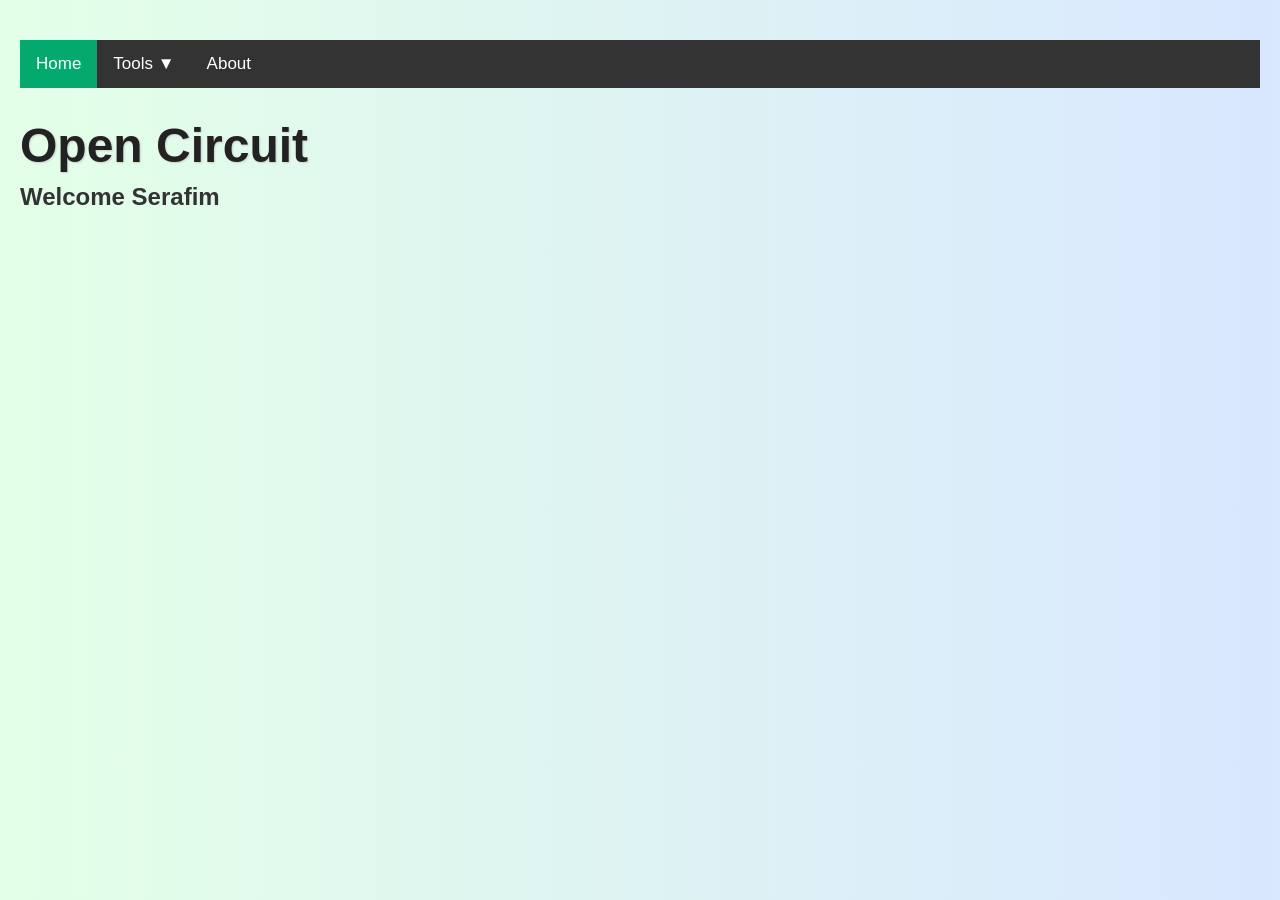
==== main.html @ b753ecbc "made changes to make full mockup site for user sera" ====
<!DOCTYPE html>
<head>
    <link rel = "stylesheet" href = "styles copy.css">
</head>
<div class="topnav">
  <a class="active" href="main.html">Home</a>

  <div class="dropdown">
    <div class="dropbtn" onclick="toggleDropdown()">Tools ▼</div>
    <div class="dropdown-content" id="toolsDropdown">
      <a href="tool1.html">Component Playground</a>
      <a href="index.html">Project Builder</a>
      <a href="tool2.html">Component Lookup</a>
    </div>
  </div>

  <a href="#about">About</a>
</div>
<div>
    <h1>Open Circuit</h1>
    <h2>Welcome Serafim</h2>
</div>
<script src = "script.js"></script>
---- styles copy.css ----
* {
  margin: 0;
  padding: 0;
  box-sizing: border-box;
}

body {
  font-family: 'Poppins', sans-serif;
  background: linear-gradient(to right, #e3ffe7, #d9e7ff);
  color: #333;
  padding: 40px 20px;
  display: flex;
  flex-direction: column;
  align-items: left;
  gap: 30px;
  min-height: 100vh;
}

/* Title */
h1 {
  font-size: 3em;
  color: #222;
  margin-bottom: 10px;
  text-shadow: 1px 1px 2px #ccc;
}

/* Camera Container */
.camera-container {
  display: flex;
  flex-direction: column;
  align-items: center;
  gap: 15px;
  width: 100%;
  max-width: 600px;
  padding: 20px;
  background: #ffffffd9;
  border-radius: 16px;
  box-shadow: 0 8px 16px rgba(0, 0, 0, 0.1);
}

.dropdown-content {
  display: none;
}
.dropdown-content.show {
  display: block;
}
/* Make nav items align horizontally */
.topnav {
  background-color: #333;
  display: flex;
  align-items: center;
  padding: 0;
}

/* Nav links + dropdown button share the same style */
.topnav a,
.dropbtn {
  color: white;
  padding: 14px 16px;
  text-decoration: none;
  font-size: 17px;
  background: none;
  border: none;
  cursor: pointer;
}

/* Position dropdown in the same row */
.dropdown {
  position: relative;
}

/* Hidden by default */
.dropdown-content {
  display: none;
  position: absolute;
  top: 100%;         /* appear UNDER the button */
  left: 0;
  background-color: #444;
  min-width: 160px;
  z-index: 100;
}

/* Dropdown links */
.dropdown-content a {
  display: block;
  padding: 12px 16px;
  color: white;
  text-decoration: none;
}

.dropdown-content a:hover {
  background-color: #575757;
}

/* Show class added via JS */
.dropdown-content.show {
  display: block;
}

/* Change the color of links on hover */
.topnav a:hover {
  background-color: #ddd;
  color: black;
}

/* Add a color to the active/current link */
.topnav a.active {
  background-color: #04AA6D;
  color: white;
}

/* Video & Canvas */
video, canvas {
  width: 100%;
  aspect-ratio: 4 / 3;
  object-fit: cover;
  border-radius: 10px;
  background: #000;
}

/* Global Buttons */
button {
  background: linear-gradient(to right, #04AA6D, #028a57);
  color: white;
  font-size: 15px;
  font-weight: 600;
  padding: 10px 20px;
  border: none;
  border-radius: 8px;
  cursor: pointer;
  transition: all 0.3s ease;
  box-shadow: 0 3px 6px rgba(0, 0, 0, 0.15);
  align-items: center;
}

button:hover {
  background: linear-gradient(to right, #028a57, #026b44);
  box-shadow: 0 4px 8px rgba(0, 0, 0, 0.2);
}

button:disabled {
  background: #bbb;
  cursor: not-allowed;
}

/* Component List Container */
#componentListContainer {
  width: 100%;
  max-width: 600px;
  background: #ffffffd6;
  padding: 20px;
  border-radius: 16px;
  box-shadow: 0 6px 12px rgba(0, 0, 0, 0.08);
  display: flex;
  flex-direction: column;
  gap: 16px;
}

#projectPrompt {
  padding: 10px 12px;
  font-size: 16px;
  width: 100%;
  border-radius: 8px;
  border: 1px solid #ccc;
}

/* List Items */
#componentList li {
  display: flex;
  justify-content: space-between;
  align-items: center;
  padding: 12px 16px;
  margin: 6px 0;
  border-radius: 8px;
  background: #f1f3f5;
  box-shadow: 0 1px 3px rgba(0, 0, 0, 0.1);
  font-weight: 500;
}

#componentList li:nth-child(odd) {
  background: #e9edf0;
}

#componentList li button {
  background: #d32f2f;
  padding: 6px 12px;
  font-size: 14px;
  border-radius: 6px;
  color: white;
}

#componentList li button:hover {
  background: #a00000;
}

#code {
  margin-top: 10px;
  font-size: 16px;
  line-height: 1.5;
  max-width: 800px;
  word-wrap: break-word;
  background: #fff8e1;
  padding: 12px;
  border-radius: 10px;
  border: 1px solid #ddd;
}


#componentWiringContainer {
  font-family: Arial, Helvetica, sans-serif;
  border-collapse: collapse;
  width: 100%;
}

#componentWiringContainer td, #componentWiringContainer th {
  border: 1px solid #ddd;
  padding: 8px;
}

#componentWiringContainer tr:nth-child(odd){background-color: #f2f2f2;}

#componentWiringContainer tr:hover {background-color: #ddd;}

#componentWiringContainer th {
  padding-top: 12px;
  padding-bottom: 12px;
  text-align: left;
  background-color: #04AA6D;
  color: white;
}

  .container {
    --uib-size: 120px;
    --uib-color: #04AA6D;
    --uib-speed: 1.5s;
    --dot-size: calc(var(--uib-size) * 0.17);
    position: relative;
    display: flex;
    align-items: center;
    justify-content: flex-start;
    height: var(--uib-size);
    width: var(--uib-size);
    animation: smoothRotate calc(var(--uib-speed) * 1.8) linear infinite;
  }

  .dot {
    position: absolute;
    top: 0;
    left: 0;
    display: flex;
    align-items: flex-start;
    justify-content: center;
    height: 100%;
    width: 100%;
    animation: rotate var(--uib-speed) ease-in-out infinite;
  }

  .dot::before {
    content: '';
    height: var(--dot-size);
    width: var(--dot-size);
    border-radius: 50%;
    background-color: var(--uib-color);
    transition: background-color 0.3s ease;
  }

  .dot:nth-child(2),
  .dot:nth-child(2)::before {
    animation-delay: calc(var(--uib-speed) * -0.835 * 0.5);
  }

  .dot:nth-child(3),
  .dot:nth-child(3)::before {
    animation-delay: calc(var(--uib-speed) * -0.668 * 0.5);
  }

  .dot:nth-child(4),
  .dot:nth-child(4)::before {
    animation-delay: calc(var(--uib-speed) * -0.501 * 0.5);
  }

  .dot:nth-child(5),
  .dot:nth-child(5)::before {
    animation-delay: calc(var(--uib-speed) * -0.334 * 0.5);
  }

  .dot:nth-child(6),
  .dot:nth-child(6)::before {
    animation-delay: calc(var(--uib-speed) * -0.167 * 0.5);
  }

  @keyframes rotate {
    0% {
      transform: rotate(0deg);
    }
    65%,
    100% {
      transform: rotate(360deg);
    }
  }

  @keyframes smoothRotate {
    0% {
      transform: rotate(0deg);
    }
    100% {
      transform: rotate(360deg);
    }
  }
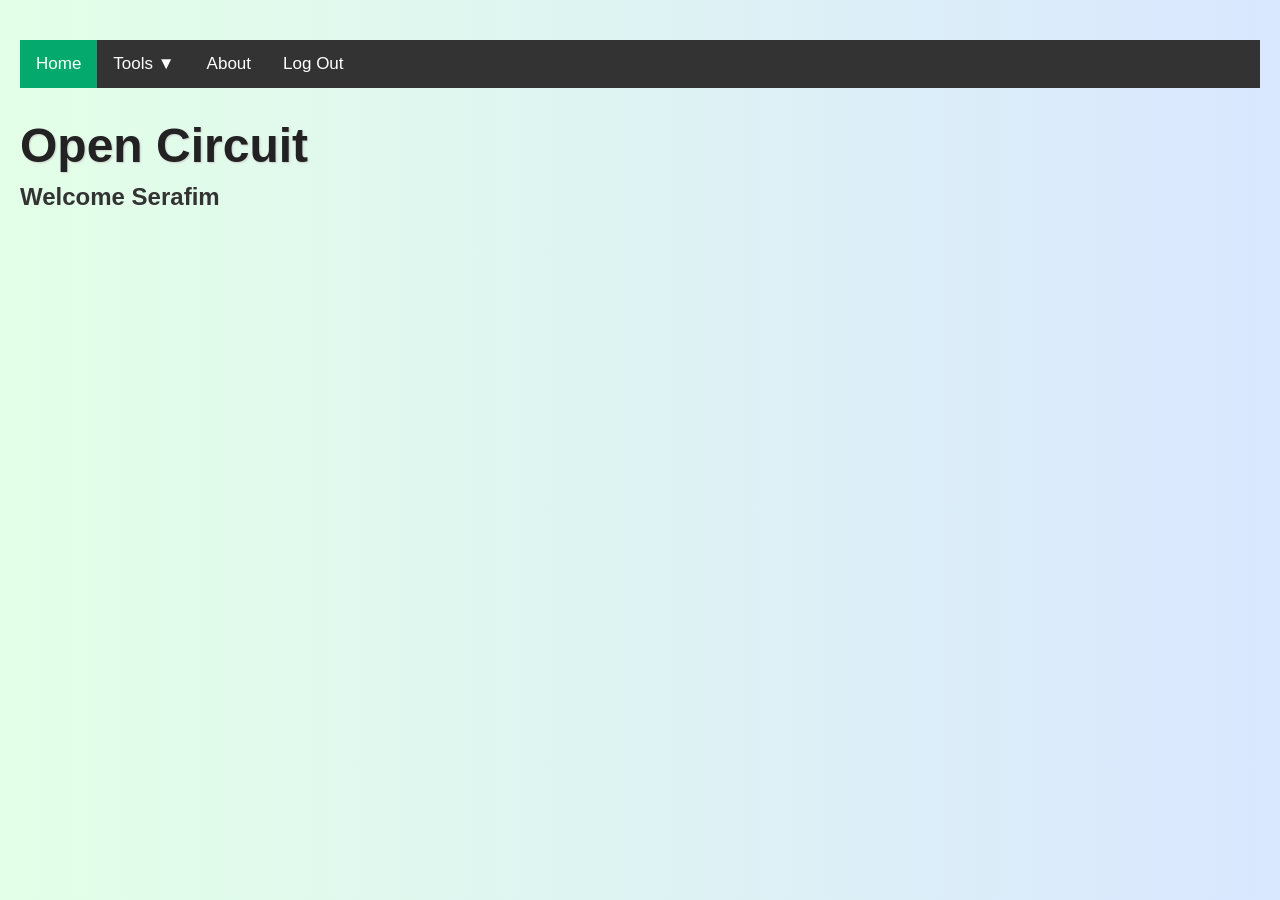
==== commit b2ccc294: "Log Out button" ====
--- a/main.html
+++ b/main.html
@@ -15,6 +15,7 @@
   </div>
 
   <a href="#about">About</a>
+  <a href="front.html">Log Out</a>
 </div>
 <div>
     <h1>Open Circuit</h1>
